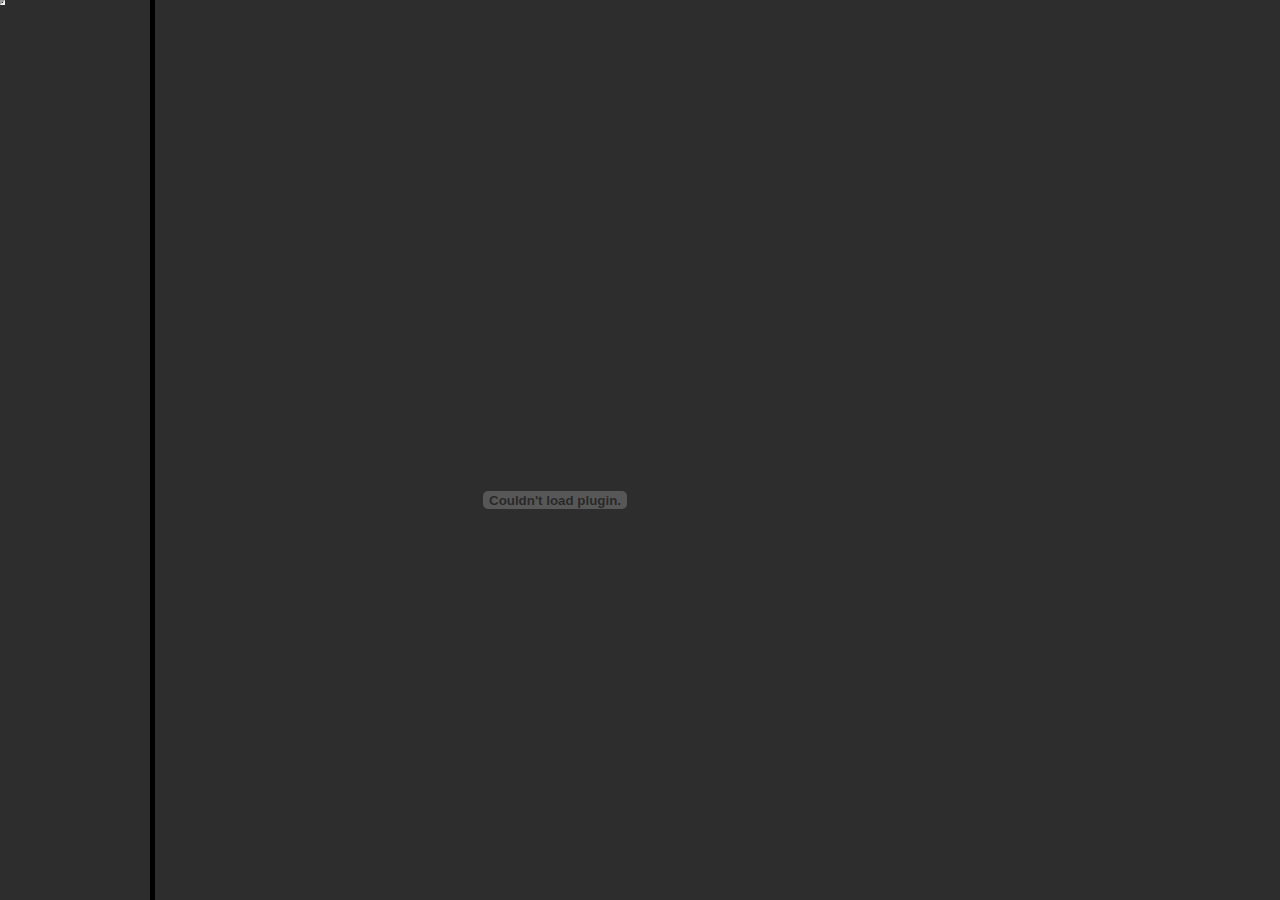
==== bin/yui.html @ 6d0f8edb "new base folder files" ====
<!DOCTYPE HTML PUBLIC "-//W3C//DTD HTML 4.01//EN" "http://www.w3.org/TR/html4/strict.dtd"> 
<html> 
  <head> 
    <title>YUI Browser History Manager - Simple Navigation Bar Example</title> 
<!--    <link rel="stylesheet" type="text/css" href="http://developer.yahoo.com/yui/build/reset-fonts-grids/reset-fonts-grids.css"/> 
-->     <link rel="stylesheet" type="text/css" href="http://developer.yahoo.com/yui/examples/history/assets/yui-bhm-navbar-demo.css"/> 
		<link rel="stylesheet" type="text/css" href="styles_new.css"/> 
  </head> 
  <body onLoad="pageInit();"> 
 
    <!-- Static markup required by the browser history utility. Note that the
         iframe is only used on Internet Explorer. If this page is server
         generated (by a PHP script for example), it is a good idea to create
         the IFrame ONLY for Internet Explorer (use server side user agent sniffing) --> 
 
    <iframe id="yui-history-iframe" src="bg.jpg"></iframe> 
    <input id="yui-history-field" type="hidden"> 
 
    <!-- Handle the case when client-side scripting is disabled. Note that if
         this page is server generated (by a PHP script for example), you can
         degrade gracefully by using the "section" URL parameter and reload the
         entire page. --> 
 
    <noscript> 
This example requires client-side scripting enabled.
    </noscript> 
 
<div border="0" id="table_outside"><object id="3DEngine" classid="clsid:D27CDB6E-AE6D-11cf-96B8-444553540000" width="800" height="1000">
    <param name="movie" value="3DEngine.swf" />
    <param name="quality" value="high" />
    <param name="wmode" value="transparent" />
    <param name="swfversion" value="9.0.45.0" />
    <param name="allowScriptAccess" value="always" />
    <!-- This param tag prompts users with Flash Player 6.0 r65 and higher to download the latest version of Flash Player. Delete it if you don't want users to see the prompt. -->
    <param name="expressinstall" value="Scripts/expressInstall.swf" />
    
     <embed src="3DEngine.swf" quality="high" bgcolor="#2D2D2D"
         width="800" height="1000" name="3DEngine" align="middle"
         play="true" loop="false" quality="high" allowScriptAccess="always"
         type="application/x-shockwave-flash"
         pluginspage="http://www.macromedia.com/go/getflashplayer">
     </embed>

  </object>
</div>
<div id="bd"></div>
    <!-- Dependencies --> 
    <script src="http://developer.yahoo.com/yui/build/yahoo-dom-event/yahoo-dom-event.js"></script> 
    <script src="http://developer.yahoo.com/yui/build/connection/connection.js"></script> 
    <script src="http://localhost/yui/build/history/history-debug.js"></script> 
 
    <script> 
	
     var jsReady = false;
	 var dontGiveToFlash = undefined;
	 var contentStringToLoad = undefined;
     function isReady() {
         return jsReady;
     }
     function pageInit() {
         jsReady = true;
     }
     function thisMovie(movieName) {
         if (navigator.appName.indexOf("Microsoft") != -1) {
             return window[movieName];
         } else {
             return document[movieName];
         }
     }
	 function gup( name )
	 {
		name = name.replace(/[\[]/,"\\\[").replace(/[\]]/,"\\\]");
		var regexS = "[\\?&]"+name+"=([^&#]*)";
		var regex = new RegExp( regexS );
		var results = regex.exec( window.location.href );
		if( results == null )
			return "";
		else
			return results[1];
	 }
	 function loadCallback()
	 {
		 if(undefined!=contentStringToLoad)
		 {
			contentStringToLoad = contentStringToLoad.replace("%20", " ");
		 	sendToActionScript(contentStringToLoad);
		 }
	 }
     function sendToActionScript(value) {
		 if(dontGiveToFlash==value)
		 {
//		 	alert("request came from AS.");
			return;
		 }
		 var theMovie = thisMovie("3DEngine");
		// alert(theMovie);
         theMovie.sendToActionScript(value);
		 dontGiveToFlash = undefined;
     }
/*	 
function asContentChanged(section) {
			var url = "html/" + section + "/index.html";
			alert(url);
	 
			function successHandler(obj) {
				// Use the response...
				YAHOO.util.Dom.get("bd").innerHTML = obj.responseText;
			}
	 
			function failureHandler(obj) {
				// Fallback...
				location.href = "?section=" + section;
			}
	 
			YAHOO.util.Connect.asyncRequest("GET", url,
				{
					success: successHandler,
					failure: failureHandler
				}
			);
		}
*/		
	function myModuleStateChangeHandler (state) 
	{
		// Update the UI of your module according to the "state" parameter
		//...
		sendToActionScript(state);
//		alert("myModuleStateChangeHandler("+state+")");
	}
	
function cLoadScript () 
{
 
    var html, bookmarkedSection, querySection, initSection;
 
/*    html = [];
 
    html.push('<div id="doc">');
    html.push('  <div id="hd">');
    html.push('    <img src="assets/yui.gif" alt="YUI Logo" id="logo"/>');
    html.push('    <div id="nav">');
    html.push('      <ul>');
    html.push('        <li class="first"><a href="?section=home">Home</a></li>');
    html.push('        <li><a href="?section=overview">Overview</a></li>');
    html.push('        <li><a href="?section=products">Products</a></li>');
    html.push('        <li><a href="?section=aboutus">About Us</a></li>');
    html.push('        <li><a href="?section=contactus">Contact Us</a></li>');
    html.push('        <li class="last"><a href="?section=news">News</a></li>');
    html.push('      </ul>');
    html.push('    </div>');
    html.push('  </div>');
    html.push('  <div id="bd"></div>');
    html.push('  <div id="ft">YUI Browser History Manager - Simple Navigation Bar Example</div>');
    html.push('</div>');
 
    document.write(html.join(""));
    // This function does an XHR call to load and
    // display the specified section in the page.
    function loadSection(section) {
        var url = "content.xml";//"assets/" + section + ".html";
 
        function successHandler(obj) {
            // Use the response...
            YAHOO.util.Dom.get("bd").innerHTML = obj.responseText;
        }
 
        function failureHandler(obj) {
            // Fallback...
            location.href = "?section=" + section;
        }
 
        YAHOO.util.Connect.asyncRequest("GET", url,
            {
                success: successHandler,
                failure: failureHandler
            }
        );
    }
 
    function initializeNavigationBar() {
        // Process links
        var anchors, i, len, anchor, href, section, currentSection;
        anchors = YAHOO.util.Dom.get("nav").getElementsByTagName("a");
        for (i = 0, len = anchors.length; i < len; i++) {
            anchor = anchors[i];
            YAHOO.util.Event.addListener(anchor, "click", function (evt) {
                href = this.getAttribute("href");
                section = YAHOO.util.History.getQueryStringParameter("section", href) || "home";
                // If the Browser History Manager was not successfuly initialized,
                // the following call to YAHOO.util.History.navigate will throw an
                // exception. We need to catch it and update the UI. The only
                // problem is that this new state will not be added to the browser
                // history.
                //
                // Another solution is to make sure this is an A-grade browser.
                // In that case, under normal circumstances, no exception should
                // be thrown here.
				alert("section: \""+section+"\"");
                try {
                   YAHOO.util.History.navigate("navbar", section);
                } catch (e) {
					alert("error caught:"+e);
                    loadSection(section);
                }
                YAHOO.util.Event.preventDefault(evt);
            });
        }
 
        // This is the tricky part... The window's onload handler is called when the
        // user comes back to your page using the back button. In this case, the
        // actual section that needs to be loaded corresponds to the last section
        // visited before leaving the page, and not the initial section. This can
        // be retrieved using getCurrentState:
        currentSection = YAHOO.util.History.getCurrentState("navbar");
        myModuleStateChangeHandler(currentSection);
    }
  */

    // The initial section will be chosen in the following order:
    //
    // URL fragment identifier (it will be there if the user previously
    // bookmarked the application in a specific state)
    //
    //         or
    //
    // "section" URL parameter (it will be there if the user accessed
    // the site from a search engine result, or did not have scripting
    // enabled when the application was bookmarked in a specific state)
    //
    //         or
    //
    // "home" (default)
 
    bookmarkedSection = YAHOO.util.History.getBookmarkedState("navbar");
    querySection = YAHOO.util.History.getQueryStringParameter("section");
    initSection = bookmarkedSection || querySection || "home";
 
    // Register our only module. Module registration MUST take place
    // BEFORE calling initializing the browser history management library!
    YAHOO.util.History.register("navbar", initSection, function (state) {
        // This is called after calling YAHOO.util.History.navigate,
        // or after the user has trigerred the back/forward button.
        // We cannot distinguish between these two situations.
        myModuleStateChangeHandler(state);
    });
 
    // Use the Browser History Manager onReady method to initialize the application.
    YAHOO.util.History.onReady(function () {
//        initializeNavigationBar();
		currentSection = YAHOO.util.History.getCurrentState("navbar");
        myModuleStateChangeHandler(initSection || currentSection);
    });
 
    // Initialize the browser history management library.
    try {
        YAHOO.util.History.initialize("yui-history-field", "yui-history-iframe");
    } catch (e) {
        // The only exception that gets thrown here is when the browser is
        // not supported (Opera, or not A-grade) Degrade gracefully.
        // Note that we have two options here to degrade gracefully:
        //   1) Call initializeNavigationBar. The page will use Ajax/DHTML,
        //      but the back/forward buttons will not work.
        //   2) Initialize our module. The page will not use Ajax/DHTML,
        //      but the back/forward buttons will work. This is what we
        //      chose to do here:
		
		// I'm not doing anything
        //loadSection(initSection);
    }
 
}
	var gLoadScript = new cLoadScript();
 
	function asContentChanged(section)
	{
		var sectionString = String(section);
		dontGiveToFlash = section;
		YAHOO.util.Dom.get("bd").innerHTML = sectionString;
		try {
			YAHOO.util.History.navigate("navbar", sectionString);
		} catch (e) {
			alert("caught error:"+e.description);
		}
	}

    </script> 
 
  </body> 
</html>
---- bin/styles_new.css ----
@charset "utf-8";
body {
	background-color: #2D2D2D;
	margin: 0;
}
#yui-history-iframe {
  position: absolute;
  top: 0;
  left: 0;
  width: 1px;
  height: 1px;
/*  visibility: hidden;
*/
}
#bd {
	position:absolute;
	top:0px;
	height:50px;
	width:500px;
}
#table_outside {
	border-width:5px;
	border-top-style: none;
	border-right-style: none;
	border-bottom-style: none;
	border-left-style: solid;
	vertical-align: top;
	height:100%;
	overflow: hidden;
	position:absolute;
	z-index: 1;
	left: 150px;
}
#contentCell {
	border: 1px solid #C0C0C0;
}

#outputStyle {
	position:absolute;
	left:500px;
	top:280px;
	width:300px;
	height:300px;
	background-color:#2D2D2D;
	color:#3D3F3D;
	text-decoration: none;
}
#contentLayer {
	z-index: 2;
	width:600px;
	height:600px;
	font-size: 24px;
	position: absolute;
	left: 220px;
	top: 150px;
}
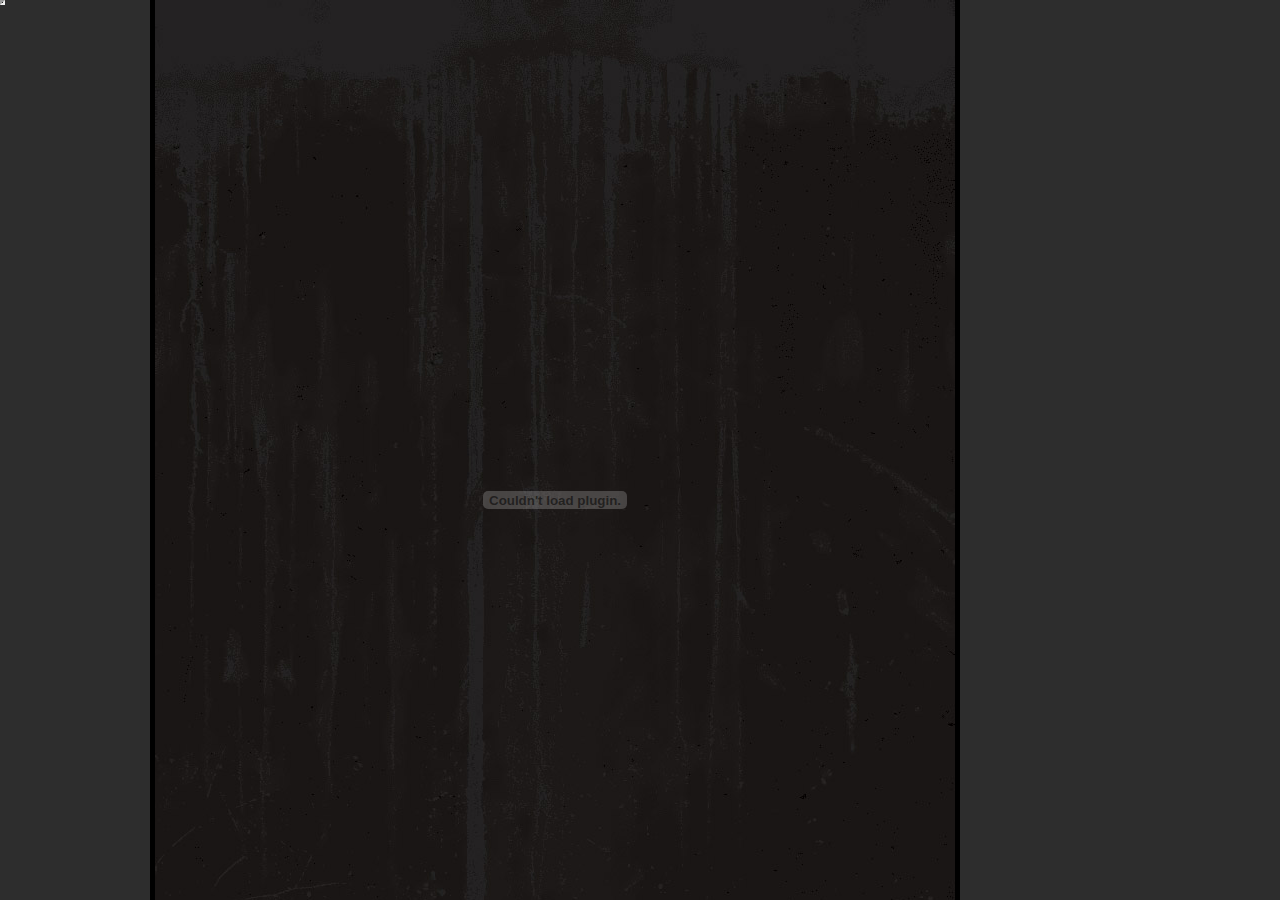
==== commit c24a98a9: "- working cube rotation hint." ====
--- a/bin/yui.html
+++ b/bin/yui.html
@@ -47,7 +47,7 @@
     <!-- Dependencies --> 
     <script src="http://developer.yahoo.com/yui/build/yahoo-dom-event/yahoo-dom-event.js"></script> 
     <script src="http://developer.yahoo.com/yui/build/connection/connection.js"></script> 
-    <script src="http://localhost/yui/build/history/history-debug.js"></script> 
+    <script src="http://developer.yahoo.com/yui/build/history/history.js"></script>
  
     <script> 
 	
--- a/bin/styles_new.css
+++ b/bin/styles_new.css
@@ -14,14 +14,18 @@
 }
 #bd {
 	position:absolute;
+	visibility:hidden;
 	top:0px;
 	height:50px;
 	width:500px;
 }
 #table_outside {
+	position:absolute;
+	width:800px;
+	background:#1a1615 url(bg.jpg);
 	border-width:5px;
 	border-top-style: none;
-	border-right-style: none;
+	border-right-style: solid;
 	border-bottom-style: none;
 	border-left-style: solid;
 	vertical-align: top;
@@ -32,7 +36,7 @@
 	left: 150px;
 }
 #contentCell {
-	border: 1px solid #C0C0C0;
+	border: none;/*1px solid #C0C0C0;*/
 }
 
 #outputStyle {
@@ -54,3 +58,26 @@
 	left: 220px;
 	top: 150px;
 }
+#parseContent{
+	border:1px solid #F00;
+	visibility:visible;
+	visibility:hidden;
+	position: absolute;
+	z-index:50;
+	top: 0px;
+	left: 800px;
+	width: 1000px;
+	height: 600px;
+}
+#debugOutput
+{
+	position:absolute;
+	visibility:visible;
+	visibility:hidden;
+	border:1px solid #FF0;
+	z-index:60;
+	top: 600px;
+	left: 1000px;
+	width: 300px;
+	height: 1px;
+}
